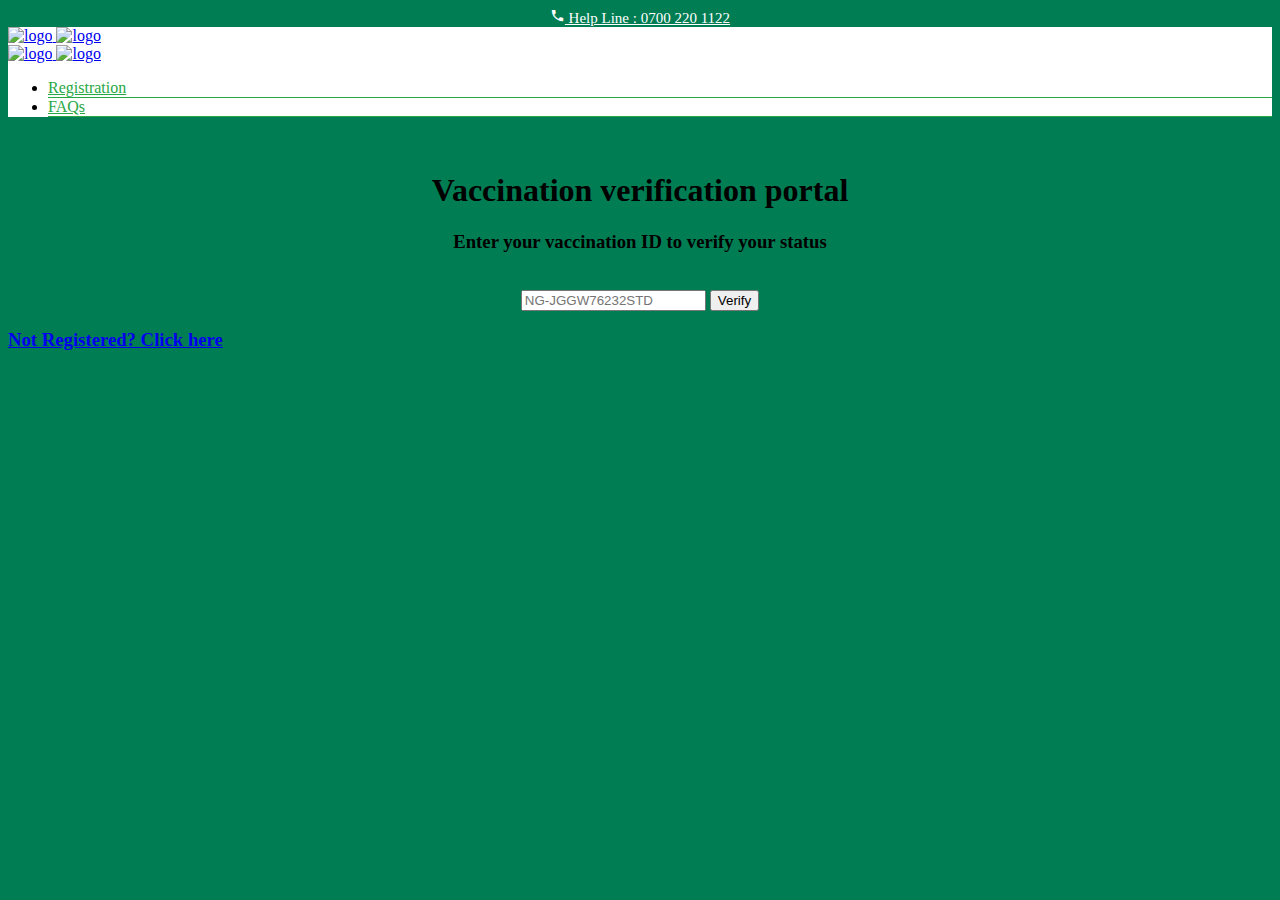
==== src/main/resources/templates/index.html @ fdf02942 "update" ====
<!DOCTYPE html>
<html lang="en"
      xmlns:th="http://www.thymeleaf.org">
<head>
    <meta charset="utf-8">
   
    <meta name="viewport" content="width=device-width, initial-scale=1.0">

       <title>COVID-19 verification portal</title>
    <meta property="og:title" content="NPHCDA COVID-19 Website">
    <meta property="og:site_name" content="Vaccination verification">
    <meta property="og:url" content="https://verification.vaccination.gov.ng/">
    <meta property="og:description" content="Nigeria's Official vaccination website">
    <meta property="og:type" content="article">
    <meta property="og:image" content="img/intro_nphcda.png">
    <meta property="twitter:image" content="img/intro_nphcda.png"  />



    <link rel="apple-touch-icon" sizes="57x57" href="favicon/apple-icon-57x57.png">
    <link rel="apple-touch-icon" sizes="60x60" href="favicon/apple-icon-60x60.png">
    <link rel="apple-touch-icon" sizes="72x72" href="favicon/apple-icon-72x72.png">
    <link rel="apple-touch-icon" sizes="76x76" href="favicon/apple-icon-76x76.png">
    <link rel="apple-touch-icon" sizes="114x114" href="favicon/apple-icon-114x114.png">
    <link rel="apple-touch-icon" sizes="120x120" href="favicon/apple-icon-120x120.png">
    <link rel="apple-touch-icon" sizes="144x144" href="favicon/apple-icon-144x144.png">
    <link rel="apple-touch-icon" sizes="152x152" href="favicon/apple-icon-152x152.png">
    <link rel="apple-touch-icon" sizes="180x180" href="favicon/apple-icon-180x180.png">
    <link rel="icon" type="image/png" sizes="192x192"  href="favicon/android-icon-192x192.png">
    <link rel="icon" type="image/png" sizes="32x32" href="favicon/favicon-32x32.png">
    <link rel="icon" type="image/png" sizes="96x96" href="favicon/favicon-96x96.png">
    <link rel="icon" type="image/png" sizes="16x16" href="favicon/favicon-16x16.png">
    <link rel="manifest" href="favicon/manifest.json">
    <meta name="msapplication-TileColor" content="#ffffff">
    <meta name="msapplication-TileImage" content="favicon/ms-icon-144x144.png">
    <meta name="theme-color" content="#ffffff">

    <link href="css/bootstrap.css" rel="stylesheet" type="text/css" media="all" />
    <link href="css/theme.css" rel="stylesheet" type="text/css" media="all" />
    <link href="css/custom.css" rel="stylesheet" type="text/css" media="all" />
    <link href="css/stack-interface.css" rel="stylesheet" type="text/css" media="all" />
    <link href="https://fonts.googleapis.com/css?family=Open+Sans:200,300,400,400i,500,600,700%7CMerriweather:300,300i" rel="stylesheet">
    <link href="https://fonts.googleapis.com/icon?family=Material+Icons" rel="stylesheet">
    <!-- Global site tag (gtag.js) - Google Analytics -->
    <script async src="https://www.googletagmanager.com/gtag/js?id=G-15JGRP7GF5"></script>
    <script>
        window.dataLayer = window.dataLayer || [];
        function gtag(){dataLayer.push(arguments);}
        gtag('js', new Date());

        gtag('config', 'G-15JGRP7GF5');
    </script>
</head>
<body style="background-color: #007D53">
<a id="start"></a>
<div class="nav-container " style="background: white">
    <div class="announcment" style="background-color: #007D53; color: #ffffff; text-align: center" >
        <a href="tel:+2347002201122" class="hamburger-toggle" style="color: #ffffff; font-size: 15px">
            <i class="material-icons" style="color: #ffffff; font-size: 15px">phone</i>
            Help Line : 0700 220 1122
        </a>
    </div>
    <div class="bar bar--sm visible-xs" >
        <div class="container">
            <div class="row">
                <div class="col-3 col-md-2">
                    <a href="/">
                        <img class="logo logo-dark" alt="logo" src="img/logo_nphcda_main.svg" />
                        <img class="logo logo-light" alt="logo" src="img/logo_nphcda_main.svg" />
                    </a>
                </div>
                <div class="col-9 col-md-10 text-right">

                    <a href="#" class="hamburger-toggle" data-toggle-class="#menu1;hidden-xs">
                        <i class="icon icon--sm stack-interface stack-menu "  style="margin-top: 4px; font-size: 4.357143em; color: #0e262e"></i>
                    </a>
                </div>
            </div>
            <!--end of row-->
        </div>
        <!--end of container-->
    </div>
    <!--end bar-->
    <nav id="menu1" class="bar bar--sm bar-1 hidden-xs bar--absolute bar--transparent" style="background: white">
        <div class="container">
            <div class="row">
                <div class="col-lg-1 col-md-2 hidden-xs">
                    <div class="bar__module">
                        <a href="/">
                            <img class="logo logo-dark" alt="logo" src="img/logo_nphcda_main.svg" />
                            <img class="logo logo-light" alt="logo" src="img/logo_nphcda_main.svg" />


                        </a>


                    </div>
                    <!--end module-->
                </div>

                <div class="col-lg-11 col-md-12 text-right text-left-xs text-left-sm">
                    <div class="bar__module">

                        <ul class="menu-horizontal text-left">
                            <li style="border-bottom: 0.5px solid #28a745">
                               <span class="text-dark"><a target="_blank" href="https://publicreg.vaccination.gov.ng/" style="text-underline: none; color: #28a745">Registration</a></span>

                                <!--end dropdown container-->
                            </li>
                            <li style="border-bottom: 0.5px solid #28a745" >
                                <span class="text-dark"> <a  href="/faq"  style="text-underline: none; color: #28a745" >FAQs </a></span>

                                <!--end dropdown container-->
                            </li>

                        </ul>
                    </div>
                </div>

            </div>
            <!--end of row-->
        </div>
        <!--end of container-->
    </nav>
    <!--end bar-->
</div>
<div class="main-container">
    <section class="height-100 bg--dark text-center">
        <div class="container pos-vertical-center">
            <div class="row">
                <div class="col-md-12">

                    <br/>

                    <div class="feature feature-3 boxed boxed--lg" style="text-align: center">



                        <h1> Vaccination verification portal</h1>
                        <h3>
                            Enter your vaccination ID to verify your status
                        </h3>


                        <br/>

                        <form  class="justify-content-center  row mx-0"  th:object="${verification}"  data-success="Thanks for signing up.  Please check your inbox for a confirmation email." data-error="Please provide your email"
                              th:action="@{/verify}"  method="GET"  >
                            <div class="col-md-6">

                                <input type="text" name="vackey" th:field="*{verificationID}" placeholder="NG-JGGW76232STD" onkeyup="this.value = this.value.toUpperCase();"  class="validate-required">


                                <button  class="btn btn-lg btn-success btn-loading" type="submit" >


                                    <span>Verify </span>
                                </button>

                            </div>




                        </form>



                    </div>
                    <h3><a target="_blank" href="https://publicreg.vaccination.gov.ng/">Not Registered? Click here</a></h3>
                </div>
            </div>
            <!--end of row-->
        </div>
        <!--end of container-->
    </section>
</div>
<!--<div class="loader"></div>-->
<a class="back-to-top inner-link" href="#start" data-scroll-class="100vh:active">
    <i class="stack-interface stack-up-open-big"></i>
</a>
<script src="js/jquery-3.1.1.min.js"></script>
<script src="js/smooth-scroll.min.js"></script>
<script src="js/scripts.js"></script>

</body>
</html>
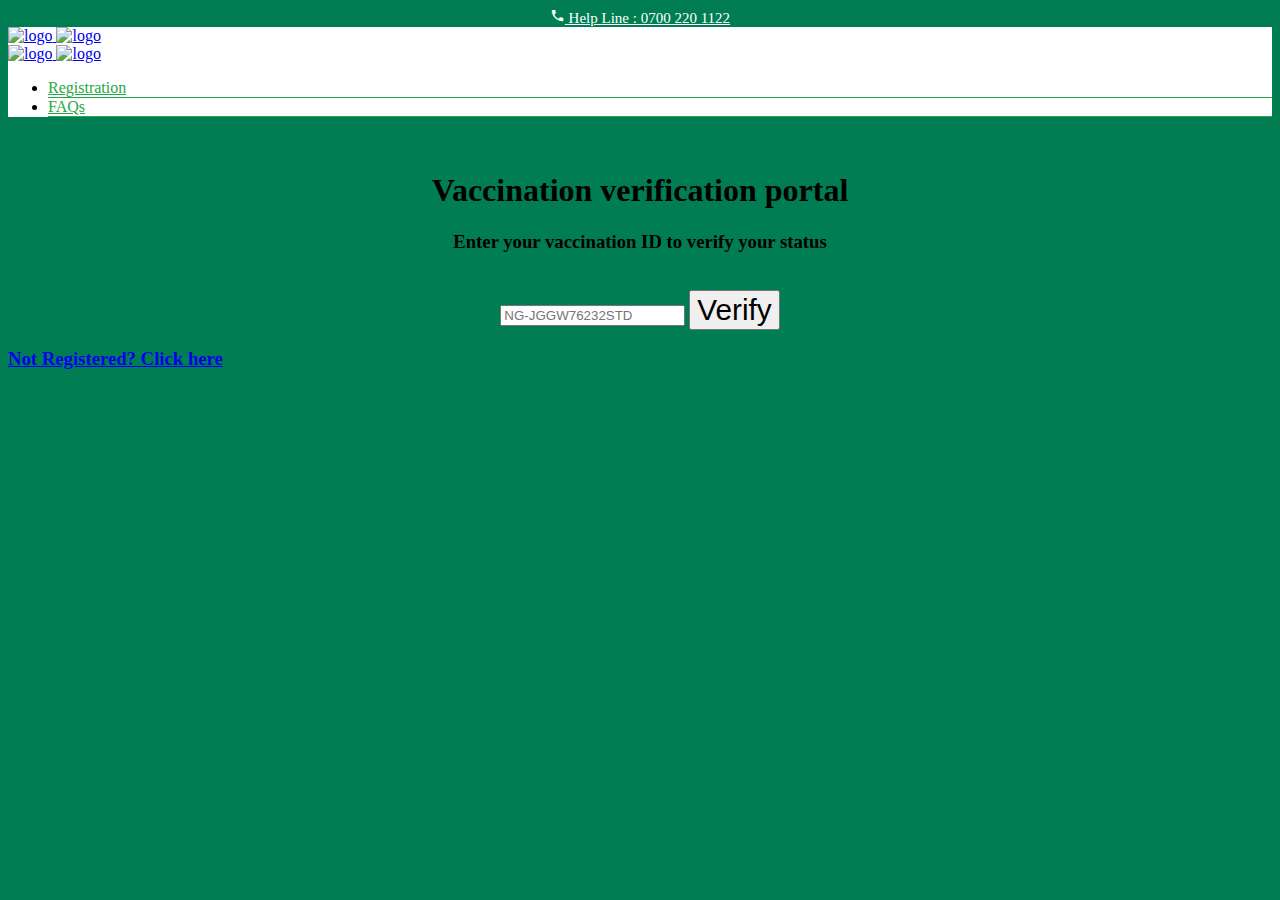
==== commit 62996074: "update" ====
--- a/src/main/resources/templates/index.html
+++ b/src/main/resources/templates/index.html
@@ -3,18 +3,17 @@
       xmlns:th="http://www.thymeleaf.org">
 <head>
     <meta charset="utf-8">
-   
+
     <meta name="viewport" content="width=device-width, initial-scale=1.0">
 
-       <title>COVID-19 verification portal</title>
+    <title>COVID-19 verification portal</title>
     <meta property="og:title" content="NPHCDA COVID-19 Website">
     <meta property="og:site_name" content="Vaccination verification">
     <meta property="og:url" content="https://verification.vaccination.gov.ng/">
     <meta property="og:description" content="Nigeria's Official vaccination website">
     <meta property="og:type" content="article">
-    <meta property="og:image" content="img/intro_nphcda.png">
-    <meta property="twitter:image" content="img/intro_nphcda.png"  />
-
+    <meta property="og:image" content="https://verification.vaccination.gov.ng/img/intro_nphcda.png">
+    <meta property="twitter:image" content="https://verification.vaccination.gov.ng/img/intro_nphcda.png"  />
 
 
     <link rel="apple-touch-icon" sizes="57x57" href="favicon/apple-icon-57x57.png">
@@ -50,6 +49,8 @@
 
         gtag('config', 'G-15JGRP7GF5');
     </script>
+
+    <script type='text/javascript' src='https://platform-api.sharethis.com/js/sharethis.js#property=616bfbb638f8310012c866ef&product=sticky-share-buttons' async='async'></script>
 </head>
 <body style="background-color: #007D53">
 <a id="start"></a>
@@ -103,7 +104,7 @@
 
                         <ul class="menu-horizontal text-left">
                             <li style="border-bottom: 0.5px solid #28a745">
-                               <span class="text-dark"><a target="_blank" href="https://publicreg.vaccination.gov.ng/" style="text-underline: none; color: #28a745">Registration</a></span>
+                                <span class="text-dark"><a target="_blank" href="https://publicreg.vaccination.gov.ng/" style="text-underline: none; color: #28a745">Registration</a></span>
 
                                 <!--end dropdown container-->
                             </li>
@@ -145,13 +146,13 @@
                         <br/>
 
                         <form  class="justify-content-center  row mx-0"  th:object="${verification}"  data-success="Thanks for signing up.  Please check your inbox for a confirmation email." data-error="Please provide your email"
-                              th:action="@{/verify}"  method="GET"  >
+                               th:action="@{/verify}"  method="GET"  >
                             <div class="col-md-6">
 
                                 <input type="text" name="vackey" th:field="*{verificationID}" placeholder="NG-JGGW76232STD" onkeyup="this.value = this.value.toUpperCase();"  class="validate-required">
 
 
-                                <button  class="btn btn-lg btn-success btn-loading" type="submit" >
+                                <button style="font-size: 1.857143em"  class="btn btn-lg btn-success btn-loading" type="submit" >
 
 
                                     <span>Verify </span>
